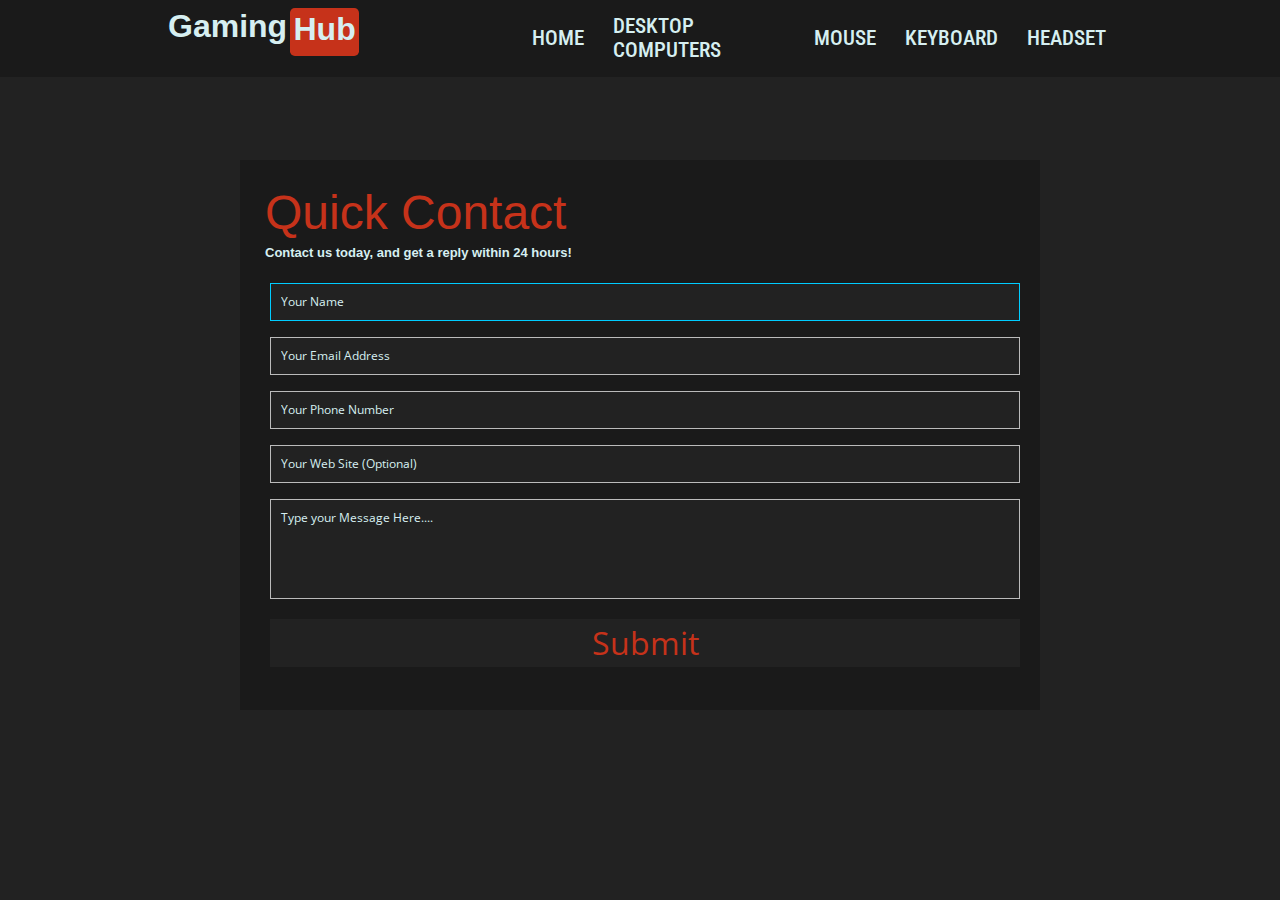
==== sub-pages/contact.html @ eff12d28 "added a contact form" ====
<!DOCTYPE html>
<html lang="en">
	<head>
		<meta charset="UTF-8" />
		<meta http-equiv="X-UA-Compatible" content="IE=edge" />
		<meta name="viewport" content="width=device-width, initial-scale=1.0" />
		<link
			rel="stylesheet"
			href="https://use.fontawesome.com/releases/v5.15.4/css/all.css"
			integrity="sha384-DyZ88mC6Up2uqS4h/KRgHuoeGwBcD4Ng9SiP4dIRy0EXTlnuz47vAwmeGwVChigm"
			crossorigin="anonymous"
		/>
		<link rel="stylesheet" href="../style/contact.css" type="text/css" />
		<title>Gaming-Hub</title>
	</head>
	<body>
		<header>
			<h1>
				<a href="">
					Gaming
					<div id="logP2">Hub</div>
				</a>
			</h1>
			<nav>
				<ul>
					<li><a href="../index.html">Home</a></li>
					<li><a href="Desktop-Computers.html">Desktop Computers</a></li>
					<li><a href="Mouse.html">Mouse</a></li>
					<li><a href="Keyboard.html">Keyboard</a></li>
					<li><a href="Headset.html">Headset</a></li>
				</ul>
			</nav>
		</header>
		<div class="container">
			<form id="contact" action="" method="post">
				<h3>Quick Contact</h3>
				<h4>Contact us today, and get a reply within 24 hours!</h4>
				<fieldset>
					<input type="text" placeholder="Your Name" required autofocus />
					<input type="email" placeholder="Your Email Address" required />
					<input type="tel" placeholder="Your Phone Number" required />
					<input type="url" placeholder="Your Web Site (Optional)" />
					<textarea placeholder="Type your Message Here...." required></textarea>
					<button
						name="submit"
						type="submit"
						id="contact-submit"
						data-submit="...Sending"
					>
						Submit
					</button>
				</fieldset>
			</form>
		</div>
	</body>
</html>
---- style/contact.css ----
@import url("https://fonts.googleapis.com/css2?family=Roboto+Condensed:wght@400;700&display=swap");
@import url(https://fonts.googleapis.com/css?family=Open+Sans:400italic,400,300,600,900);
* {
  text-decoration: none;
  -webkit-box-sizing: border-box;
          box-sizing: border-box;
  padding: 0;
  margin: 0;
  list-style: none;
  font-family: Arial, Helvetica, sans-serif;
  text-rendering: optimizeLegibility;
  color: #d6eff1;
}

body {
  background-color: #222;
}

header {
  padding: 0 10rem;
  position: fixed;
  top: 0;
  display: -webkit-box;
  display: -ms-flexbox;
  display: flex;
  z-index: 5;
  width: 100%;
  background: #1a1a1a;
}

header h1 a {
  margin: 0.5rem;
  display: -webkit-box;
  display: -ms-flexbox;
  display: flex;
  font-weight: bold;
  -webkit-box-pack: center;
      -ms-flex-pack: center;
          justify-content: center;
}

header h1 a #logP2 {
  border-radius: 0.3rem;
  padding: 0.2rem;
  margin-left: 0.2rem;
  background-color: #c6321a;
  width: -webkit-fit-content;
  width: -moz-fit-content;
  width: fit-content;
  height: 3rem;
}

header nav {
  width: 100%;
  margin: auto 0;
}

header nav ul {
  font-size: 1.3em;
  font-weight: 500;
  float: right;
  width: 80%;
  display: -webkit-box;
  display: -ms-flexbox;
  display: flex;
  -ms-flex-pack: distribute;
      justify-content: space-around;
  -webkit-box-align: center;
      -ms-flex-align: center;
          align-items: center;
  -webkit-box-pack: justify;
      -ms-flex-pack: justify;
          justify-content: space-between;
}

header nav ul li {
  margin: 0.9rem;
}

header nav ul li a {
  height: 5rem;
  position: relative;
  padding: 7px 0;
  text-transform: uppercase;
  font-family: "Roboto Condensed", arial;
}

header nav ul li a::before {
  content: "";
  bottom: 0;
  left: 50%;
  width: 0%;
  height: 0.2rem;
  position: absolute;
  background-color: #c6321a;
  -webkit-transition: 0.3s;
  transition: 0.3s;
}

header nav ul li a:hover::before {
  left: 0;
  width: 100%;
}

footer {
  border-top: 0.1rem solid #c6321a;
  background: #1a1a1a;
  display: -webkit-box;
  display: -ms-flexbox;
  display: flex;
  -ms-flex-pack: distribute;
      justify-content: space-around;
  -webkit-box-align: center;
      -ms-flex-align: center;
          align-items: center;
  height: 25rem;
  overflow: hidden;
}

footer div {
  width: 20%;
  height: 65%;
}

footer div .footerTitle {
  width: 100%;
  height: -webkit-fit-content;
  height: -moz-fit-content;
  height: fit-content;
  padding-bottom: 1rem;
}

footer div .fContainer {
  position: relative;
  top: 45%;
  left: 50%;
  -webkit-transform: translate(-50%, -50%);
          transform: translate(-50%, -50%);
  margin: 0;
}

footer hr {
  color: #c6321a;
}

footer #sec1 {
  width: 40%;
  text-align: center;
  height: -webkit-fit-content;
  height: -moz-fit-content;
  height: fit-content;
}

footer #sec1 h1 a {
  margin: 0.5rem;
  display: -webkit-box;
  display: -ms-flexbox;
  display: flex;
  font-weight: bold;
  -webkit-box-pack: center;
      -ms-flex-pack: center;
          justify-content: center;
}

footer #sec1 h1 a #logP2 {
  border-radius: 0.3rem;
  padding: 0.2rem;
  margin-left: 0.2rem;
  background-color: #c6321a;
  width: -webkit-fit-content;
  width: -moz-fit-content;
  width: fit-content;
  height: 3rem;
}

footer #sec1 h1 {
  margin-bottom: 3rem;
}

footer #sec1 p {
  line-height: 1.5rem;
  color: #bbb;
  display: -webkit-box;
  display: -ms-flexbox;
  display: flex;
  -ms-flex-pack: distribute;
      justify-content: space-around;
  -webkit-box-align: center;
      -ms-flex-align: center;
          align-items: center;
  position: relative;
  top: 50%;
  left: 50%;
  -webkit-transform: translate(-50%, -50%);
          transform: translate(-50%, -50%);
  margin: 0;
}

footer #sec2 {
  line-height: 1.5rem;
}

footer #sec2 ul li {
  margin: 0.9rem;
}

footer #sec2 ul li a {
  height: 5rem;
  position: relative;
  padding: 7px 0;
  color: #bbb;
}

footer #sec2 ul li a::before {
  content: "";
  bottom: 0;
  left: 0%;
  width: 0%;
  height: 0.1rem;
  position: absolute;
  background-color: #c6321a;
  -webkit-transition: 0.3s;
  transition: 0.3s;
}

footer #sec2 ul li a:hover::before {
  width: 100%;
}

footer #sec3 {
  line-height: 1.5rem;
}

footer #sec3 .fContainer {
  width: 100%;
}

footer #sec3 .fContainer p {
  color: #bbb;
}

footer #sec3 .fContainer p .fas {
  width: 20px;
  text-align: center;
  color: #c6321a;
}

footer #sec3 .fContainer p a {
  color: #bbb;
  margin-left: 0.3rem;
  -webkit-transition: 0.3s;
  transition: 0.3s;
}

footer #sec3 .fContainer p a:hover {
  color: #c6321a;
}

body {
  font-family: "Open Sans", Helvetica, Arial, sans-serif;
  font-weight: 300;
  background: #222;
}

.container {
  max-width: 800px;
  width: 100%;
  margin: auto;
  margin-top: 10rem;
}

.container #contact {
  background: #1a1a1a;
  padding: 25px;
  margin: 50px 0;
}

.container #contact h3 {
  color: #c6321a;
  font-size: 3em;
  font-weight: 400;
}

.container #contact h4 {
  margin: 5px 0 15px;
  display: block;
  font-size: 13px;
}

.container #contact fieldset {
  border: medium none !important;
  margin: 0 0 10px;
  min-width: 100%;
  padding: 0;
  width: 100%;
}

.container #contact fieldset textarea {
  height: 100px;
  max-width: 100%;
  resize: none;
}

.container #contact fieldset input,
.container #contact fieldset textarea {
  width: 100%;
  border: 1px solid #bbb;
  background: #222;
  margin: 0.5rem 5px;
  padding: 10px;
  -webkit-transition: 0.3s;
  transition: 0.3s;
}

.container #contact fieldset input:hover,
.container #contact fieldset textarea:hover {
  border: 1px solid #c6321a;
}

.container #contact fieldset input:focus,
.container #contact fieldset textarea:focus {
  outline: 0;
  border: 1px solid #0cf;
}

.container #contact fieldset input::-webkit-input-placeholder,
.container #contact fieldset textarea::-webkit-input-placeholder {
  color: #d6eff1;
}

.container #contact fieldset input:-ms-input-placeholder,
.container #contact fieldset textarea:-ms-input-placeholder {
  color: #d6eff1;
}

.container #contact fieldset input::-ms-input-placeholder,
.container #contact fieldset textarea::-ms-input-placeholder {
  color: #d6eff1;
}

.container #contact fieldset input::placeholder,
.container #contact fieldset textarea::placeholder {
  color: #d6eff1;
}

.container #contact button {
  cursor: pointer;
  width: 100%;
  height: 3rem;
  border: none;
  background: #222;
  color: #c6321a;
  margin: 0.5rem 5px;
  padding: 10px;
  font-size: 2em;
  font-weight: 400;
  -webkit-transition: 0.3s ease-out;
  transition: 0.3s ease-out;
  text-align: center;
}

.container #contact button:hover {
  background: #c6321a;
  color: #bbb;
}

input,
textarea,
button {
  font: 400 12px/16px "Open Sans", Helvetica, Arial, sans-serif;
}

#contact button[type="submit"]:active {
  -webkit-box-shadow: inset 0 1px 3px rgba(0, 0, 0, 0.5);
          box-shadow: inset 0 1px 3px rgba(0, 0, 0, 0.5);
}
/*# sourceMappingURL=contact.css.map */
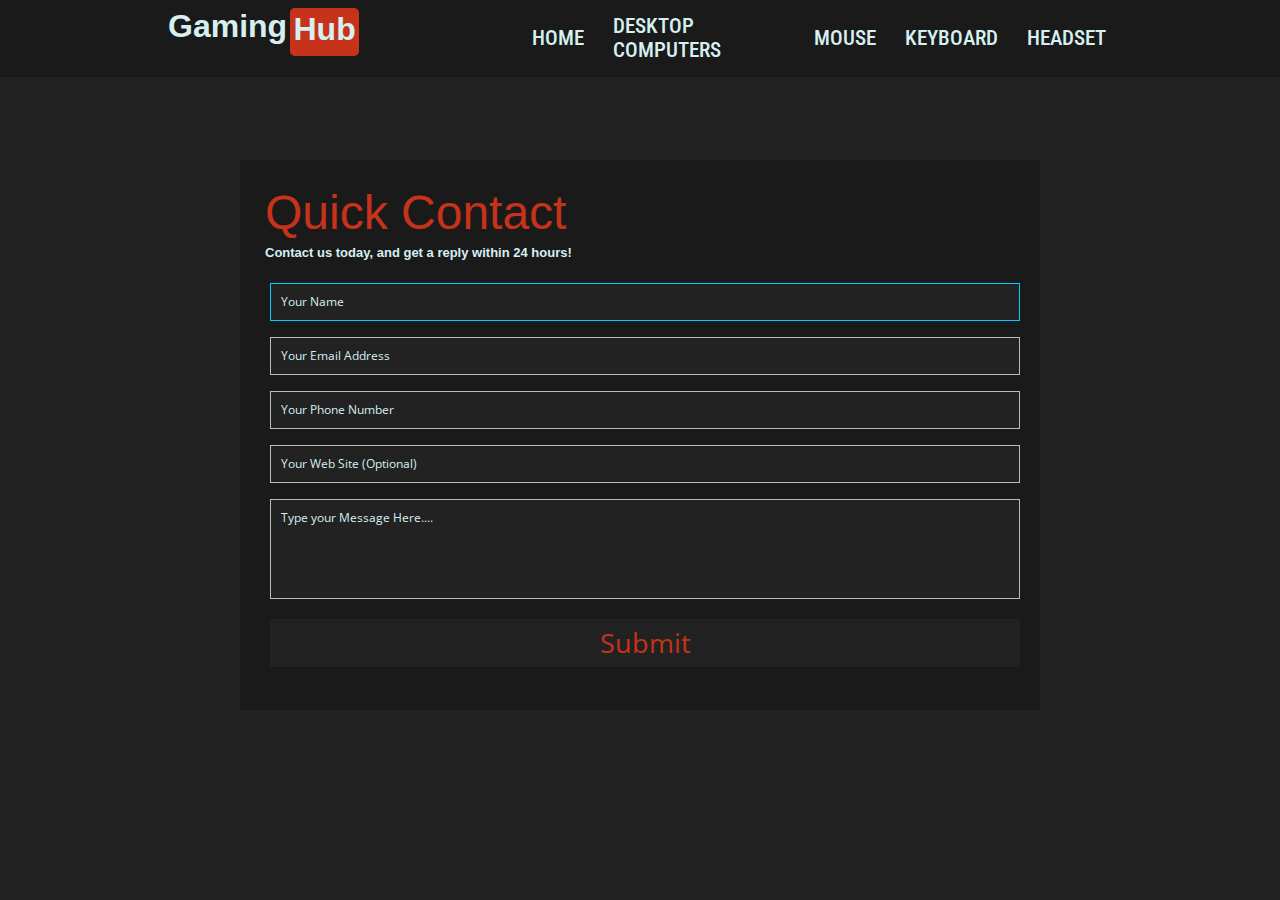
==== commit 305c3252: "added a product page" ====
--- a/sub-pages/contact.html
+++ b/sub-pages/contact.html
@@ -16,7 +16,7 @@
 	<body>
 		<header>
 			<h1>
-				<a href="">
+				<a href="../index.html">
 					Gaming
 					<div id="logP2">Hub</div>
 				</a>
--- a/style/contact.css
+++ b/style/contact.css
@@ -132,7 +132,7 @@
 
 footer div .fContainer {
   position: relative;
-  top: 45%;
+  top: 40%;
   left: 50%;
   -webkit-transform: translate(-50%, -50%);
           transform: translate(-50%, -50%);
@@ -250,6 +250,7 @@
   margin-left: 0.3rem;
   -webkit-transition: 0.3s;
   transition: 0.3s;
+  font-weight: bold;
 }
 
 footer #sec3 .fContainer p a:hover {
@@ -352,7 +353,7 @@
   color: #c6321a;
   margin: 0.5rem 5px;
   padding: 10px;
-  font-size: 2em;
+  font-size: 1.7em;
   font-weight: 400;
   -webkit-transition: 0.3s ease-out;
   transition: 0.3s ease-out;
